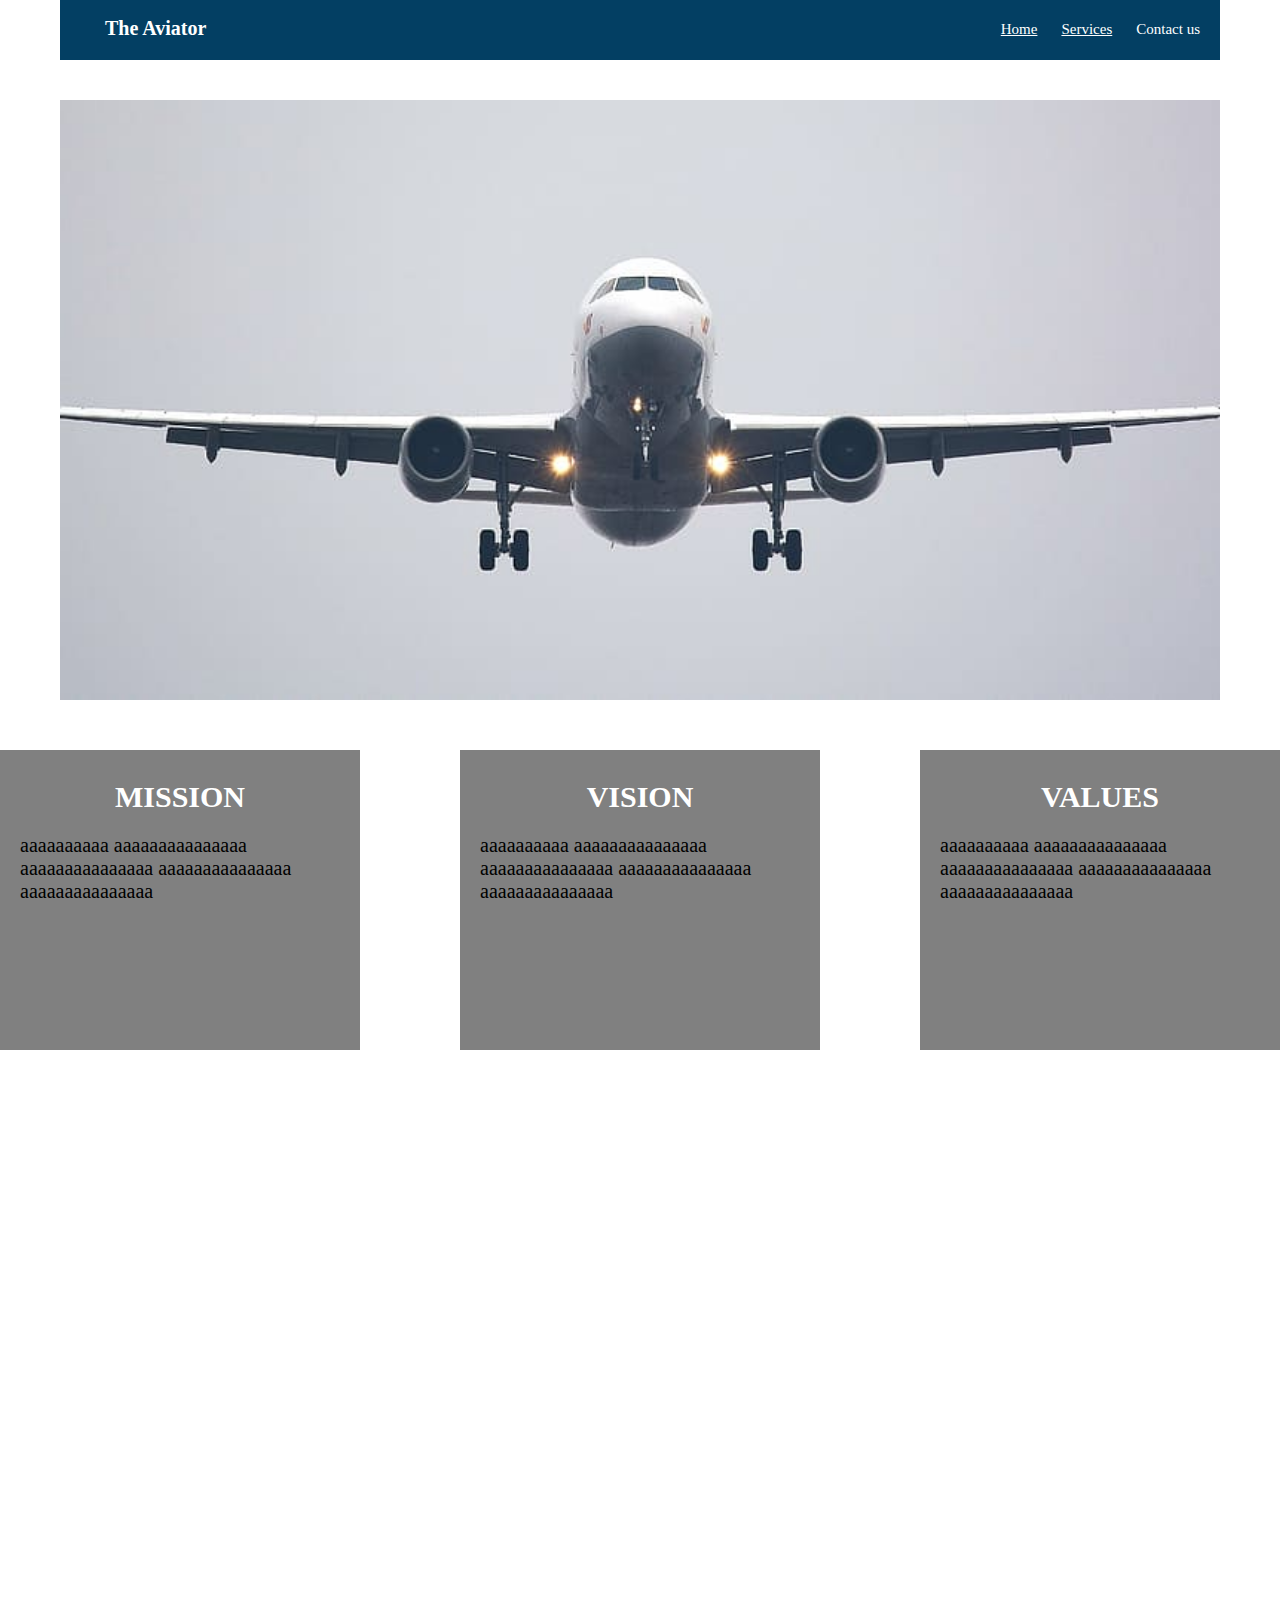
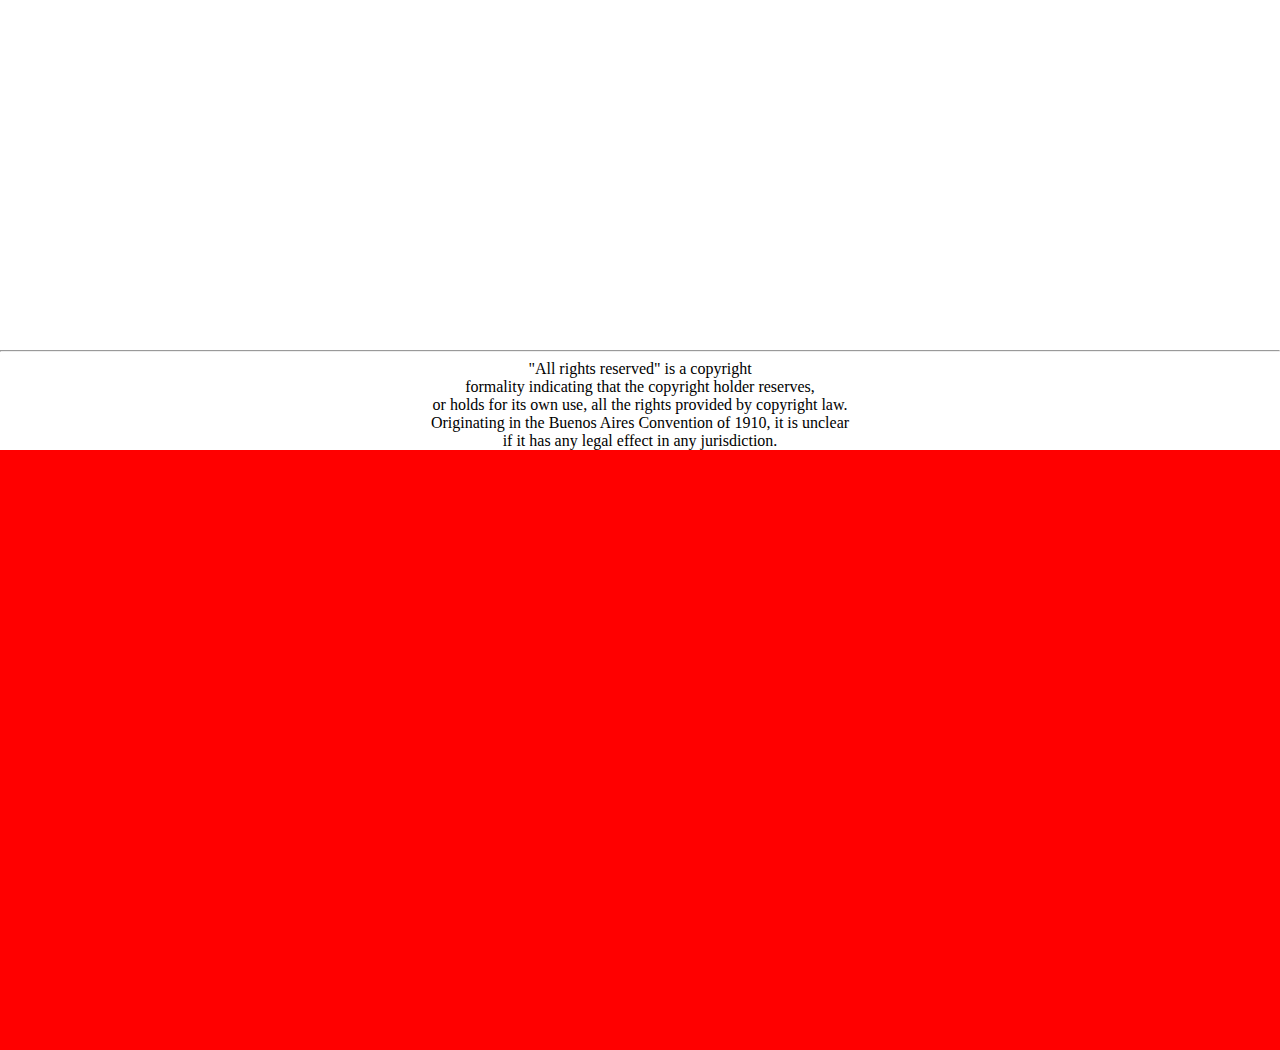
==== index.html @ 7b7779f6 "trial website update" ====
<!DOCTYPE html>
<html>
<head>
    <title>THE AVIATOR</title>
    <meta name="viewport" content = "width=device-width, initial-scale=1.0">
    <link href = "css/styles.css" rel ="stylesheet" type = "text/css">
</head>
<body>
  <div id = "parentnav">
  <div class = "navouter"> </div>
  <div class = "navinner">
  <div class = "headernav"> <h1>The Aviator </h1></div>  
  <div class = "navnav">
    <ul>
      <li><a href = "index.html">Home</a></li>
      <li><a href = "service.html">Services</a></li>
      <li><a>Contact us</a></li>
    </ul>

        </div>
  </div>
</div>

<Div id = "divheropic"> 
  <Div class= "classheropicout"> </Div> 
  <Div class= "classheropicin"> 
    <div class = "imgdiv">
    <img class = "imgtalaga" src = "css/a320front.jpg"> </div> </Div> 
</Div>

<div id = "divboxes"> 
  <div class= "box1"> 
    <h1> MISSION </h1>
    <p>aaaaaaaaaa
    aaaaaaaaaaaaaaa
    aaaaaaaaaaaaaaa
    aaaaaaaaaaaaaaa
    aaaaaaaaaaaaaaa</p></Div>
  <Div class= "box2"> 
    <h1> VISION</h1>
    <p>aaaaaaaaaa
    aaaaaaaaaaaaaaa
    aaaaaaaaaaaaaaa
    aaaaaaaaaaaaaaa
    aaaaaaaaaaaaaaa</p></Div>  
  <Div class= "box3"> 
    <h1> VALUES</h1>
    <p>aaaaaaaaaa
    aaaaaaaaaaaaaaa
    aaaaaaaaaaaaaaa
    aaaaaaaaaaaaaaa
    aaaaaaaaaaaaaaa</p></Div> 
</Div>

<Div id = "bottom"> 
<hr>   
<footer>
  "All rights reserved" is a copyright 
  <br>formality indicating that the copyright holder reserves, 
  <br>or holds for its own use, all the rights provided by copyright law. 
  <br>Originating in the Buenos Aires Convention of 1910, it is unclear 
  <br>if it has any legal effect in any jurisdiction.
</footer>
</Div>


</body>

<div class = "house">
  <div class = "kahon1"></div>
  <div class = "kahon2"></div>
  <div class = "kahon3"></div>
  <div class = "kahon4"></div>


</div>


</html>
---- css/styles.css ----
body {
    margin: 0px;
    padding: 0px;

}
/*-------------- nav area -----------------*/
#parentnav {
    height: 100px;
    width : 100%;
    background-color:white;
    position: relative;
    z-index: 1;
}

.navouter {
    height: 60px;
    width : 100%;
    background:white;
    position: absolute;
    z-index: 1;
}
.navinner {
    height: 60px;
    background:#033F63;
    width: auto;
    position: relative;
    z-index: 2;
    display: flex;
    margin-right: 60px;
    margin-left: 60px;
    justify-content: space-between;
}

.headernav {
    width: auto;
    background: transparent;
    position: relative;
    top: 20px;  
    left: 5px;
    display: flex;
}

.headernav h1 {
    font-size: 20px;
    width: 200px;
    position: absolute;
    bottom: 27px;
}

.navnav ul li {
    background: transparent;
    position: relative;
    top:4px;
    display:inline;
    font-size: 15px;
    
}

.navnav ul {
    position: relative;
    margin-right: 10px;
}

.navnav ul li a {
color: white;
margin: 0px 10px;
}

.headernav {
    color:white;
    margin-left: 40px;
}
   
/*-------------- end ofnav area -----------------*/

/*-------------- BIG PIC area -----------------*/
#divheropic {
    height: 450px;
    background:white;
    position: relative;
    z-index: 1;
}

.classheropicout {
    height: 600px;
    width: 100%;
    background:white;
    position: absolute;
    z-index: 12;
}
.classheropicin {
   
    height: 600px;
    width: auto;
    position: relative;
    z-index: 20;
    margin-right: 60px;
    margin-left: 60px;
    background-color: orange;
}

/*-------------- end of BIG PIC area -----------------*/


.imgdiv {
height: 100%;
width: 100%;
position: absolute;
}

.imgtalaga {
height: 100%;
width: 100%;
object-fit: cover;
}

/*-------------- BOXES -----------------*/
#divboxes {
   height: 1000px;
   width: 100%;
    margin: 200px auto;
    justify-content: center ;
    position: relative;
    display:flex ;
    background-color: white;
}

#divboxes p{
margin : 20px 20px;
font-size: 20px;
}



#divboxes h1{

    margin : 30px auto 0px auto;
    font-size: 30px;
    text-align: center;
    color:white;
   
    }
     
 

.box1  {
    Height: 300px;
    width: 400px;
    background-color: grey;
    position: relative;
    
   
}

.box2  {
    Height: 300px;
    width: 400px;
    background-color:grey; ;
    position: relative;
    margin: 0px 100px;
    
   
}

.box3  {
    Height: 300px;
    
    width: 400px;
    background-color: grey;
    position: relative;
   
    
    
}

/*-------------- end of BOXES -----------------*/


#bottom {
    Height: 100px;
    width: 100%;
    
    position: relative;
    text-align: Center;
}

.house {
Height: 600px;
width: 100%;
margin: 0px auto;
max-width: 1600px;
background-color: red;

}





@media screen and (max-width: 1200px){
    
    #divboxes div {
        display: block;
    }

    #divboxes {
       

         display:block ;
        
     }
    
    .box2 {
        margin: 5px;
    }

    .box1, .box3 {
        margin: 5px;
    }

    .box1, .box2, .box3{
    margin-right: auto;
    margin-left: auto;
    }

    #divboxes {
    
    margin: 200px auto;
    position: relative;
    justify-content: right;
    
    }
}
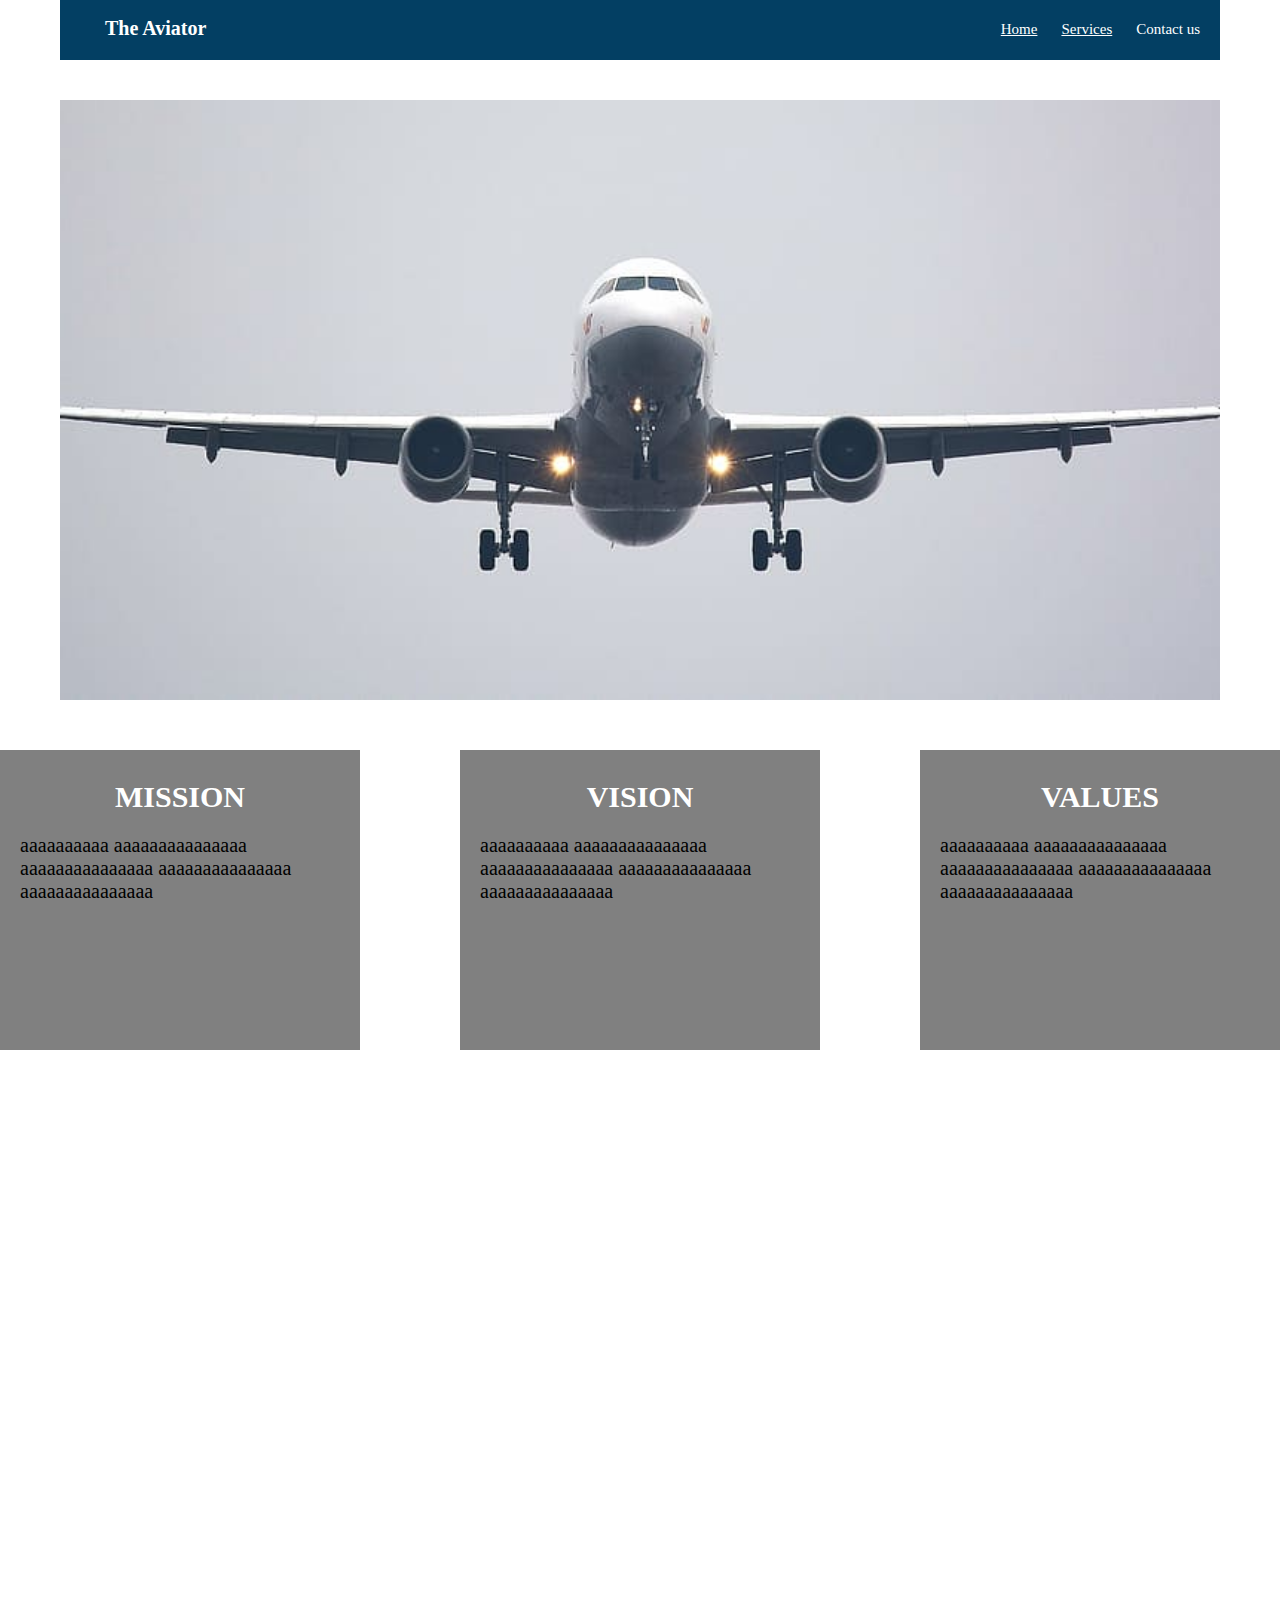
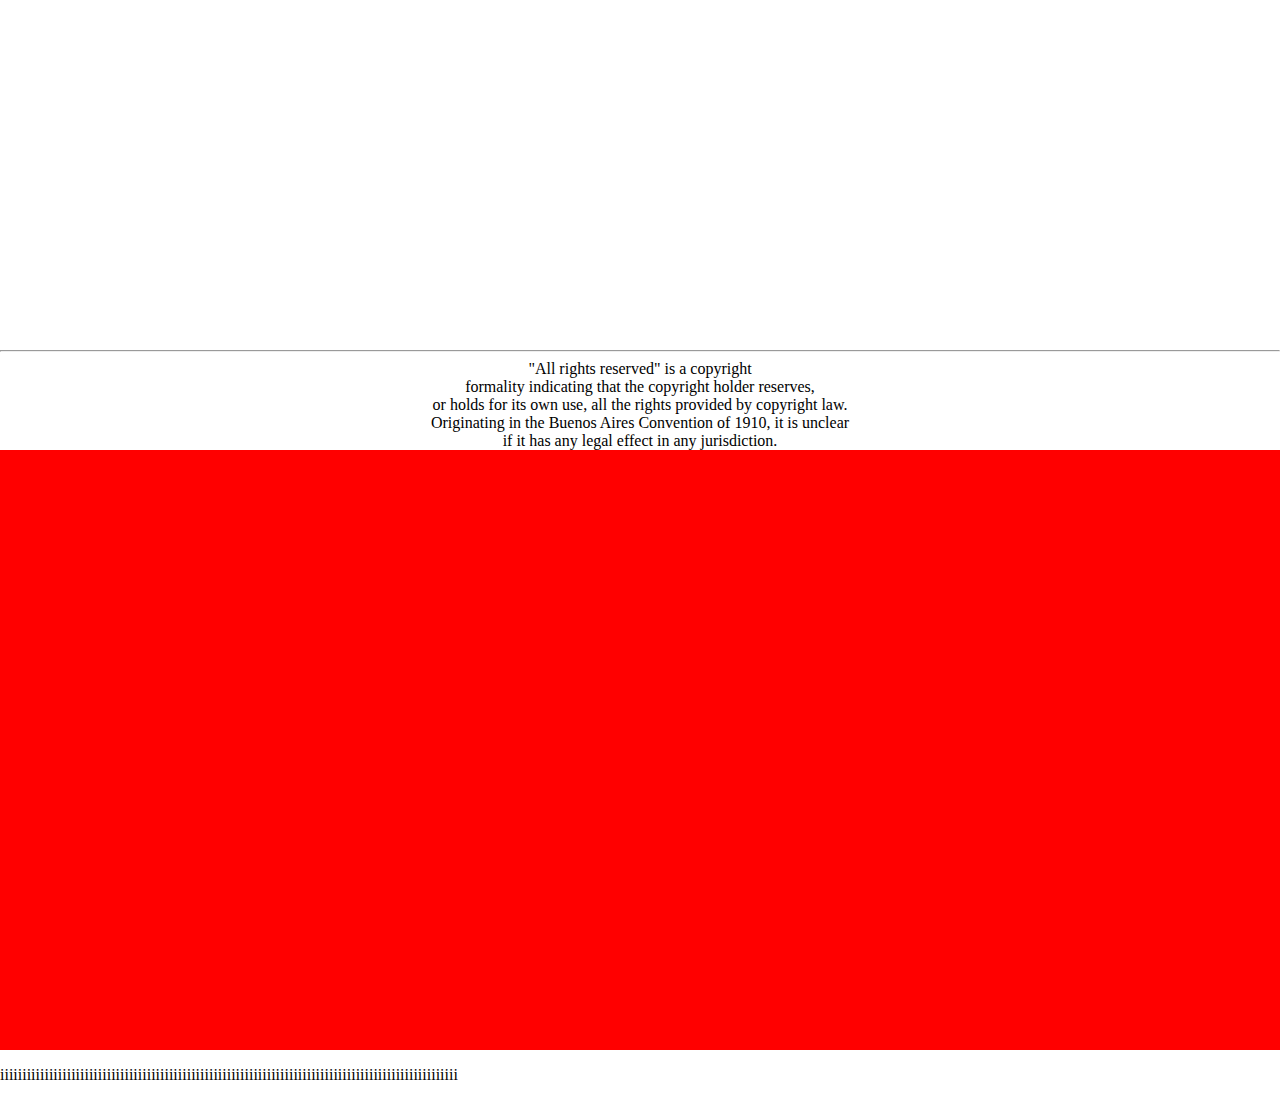
==== commit bdabb6d5: "update only again" ====
--- a/index.html
+++ b/index.html
@@ -72,8 +72,7 @@
   <div class = "kahon3"></div>
   <div class = "kahon4"></div>
 
-
 </div>
 
-
+<div><p>iiiiiiiiiiiiiiiiiiiiiiiiiiiiiiiiiiiiiiiiiiiiiiiiiiiiiiiiiiiiiiiiiiiiiiiiiiiiiiiiiiiiiiiiiiiiiiiiiiiiiii</p></div>
 </html>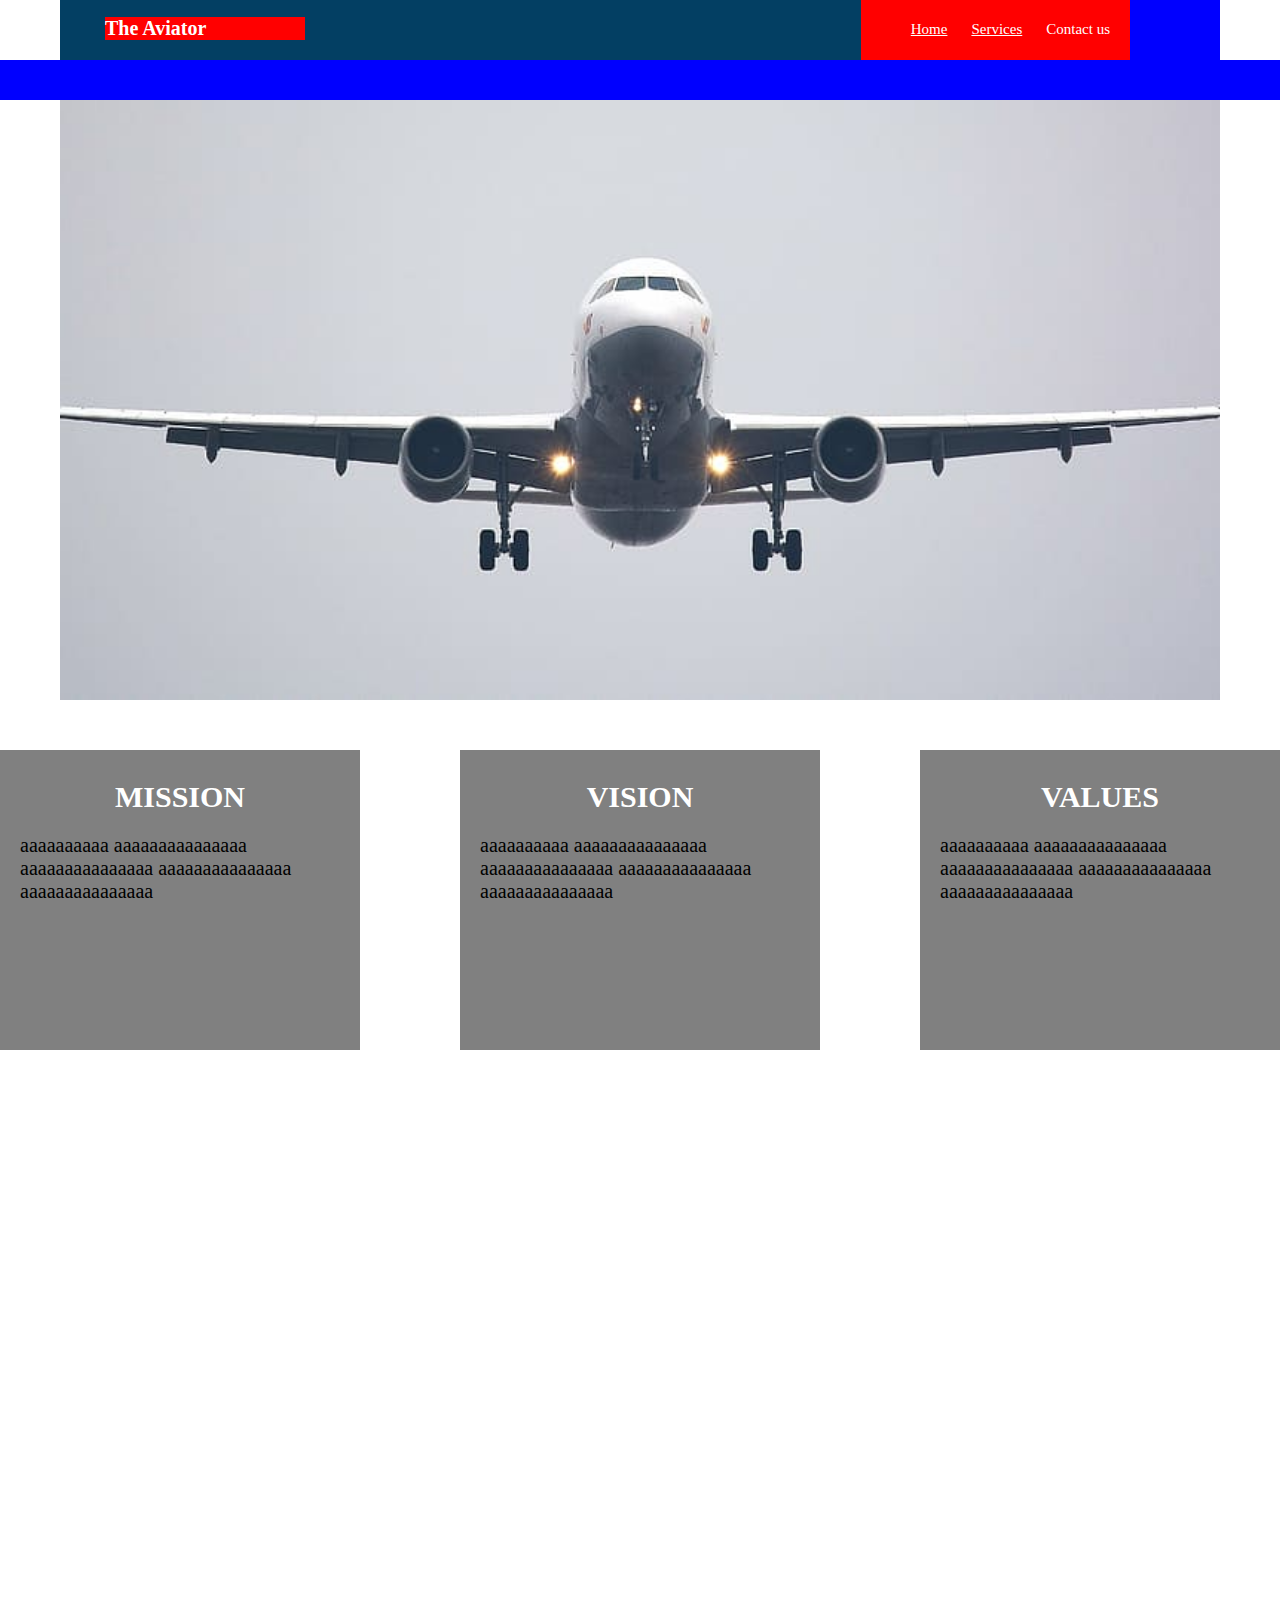
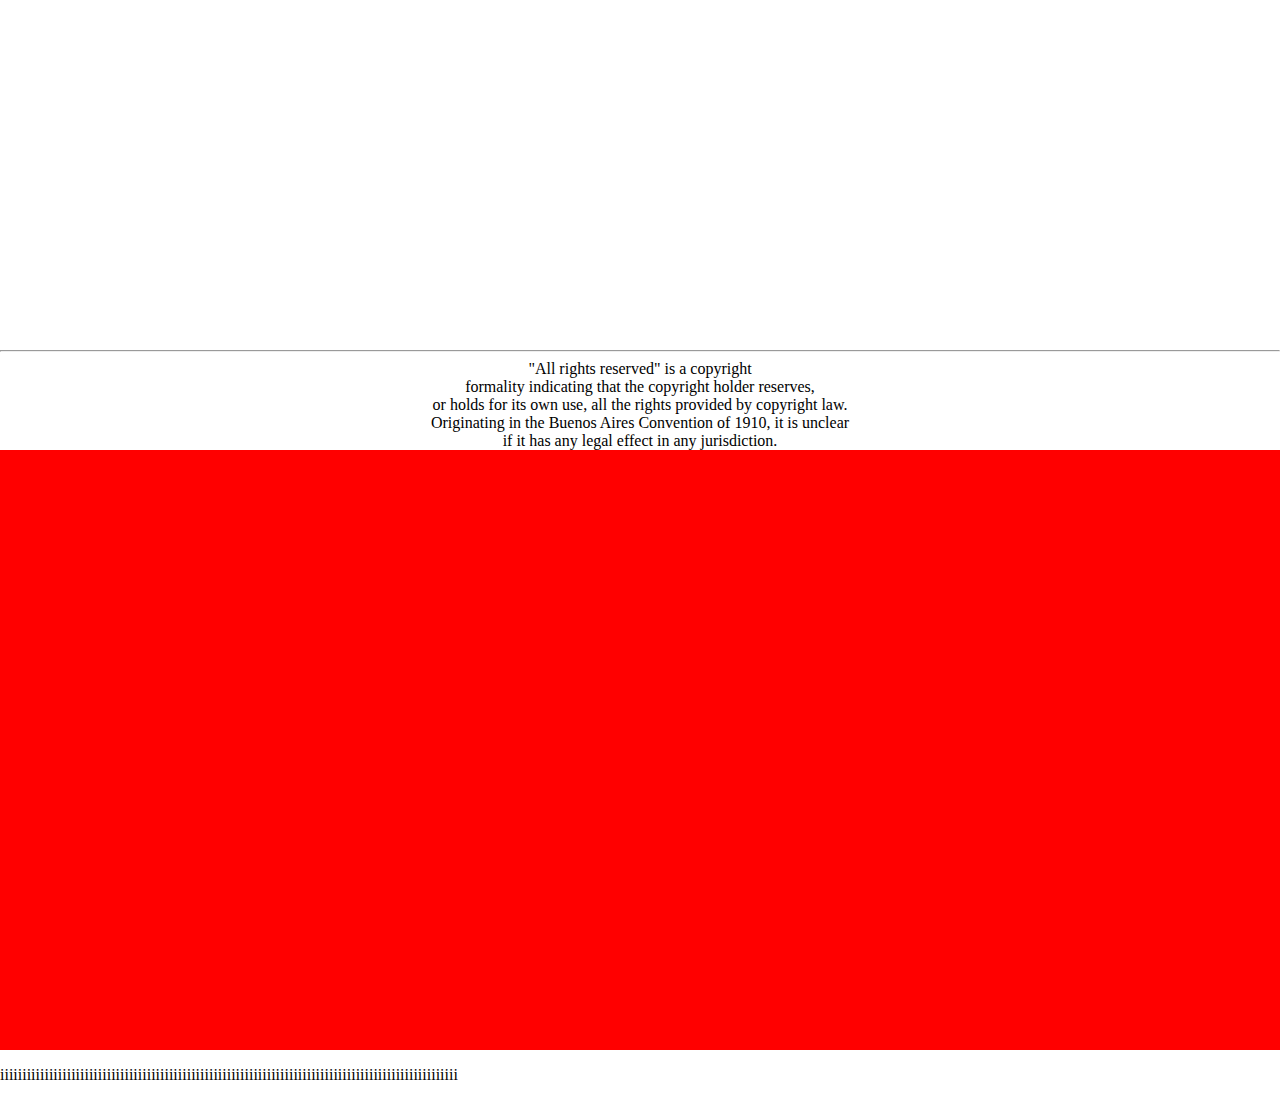
==== commit 8b92e5f5: "updates" ====
--- a/index.html
+++ b/index.html
@@ -9,15 +9,22 @@
   <div id = "parentnav">
   <div class = "navouter"> </div>
   <div class = "navinner">
-  <div class = "headernav"> <h1>The Aviator </h1></div>  
-  <div class = "navnav">
+    <div class = "headernav"> <h1>The Aviator </h1></div>  
+    <div class = "navnav">
     <ul>
       <li><a href = "index.html">Home</a></li>
       <li><a href = "service.html">Services</a></li>
       <li><a>Contact us</a></li>
     </ul>
-
-        </div>
+    <div id = "hambergermenu" div class = "hamburgerclass">
+      <ul>
+        <span></span>
+        <span></span>
+        <span></span>
+      </ul>
+    </div>
+    </div>
+    
   </div>
 </div>
 
--- a/css/styles.css
+++ b/css/styles.css
@@ -7,7 +7,7 @@
 #parentnav {
     height: 100px;
     width : 100%;
-    background-color:white;
+    background-color:blue;
     position: relative;
     z-index: 1;
 }
@@ -33,11 +33,12 @@
 
 .headernav {
     width: auto;
-    background: transparent;
+    background: red;
     position: relative;
     top: 20px;  
     left: 5px;
     display: flex;
+    z-index: 10;
 }
 
 .headernav h1 {
@@ -45,20 +46,30 @@
     width: 200px;
     position: absolute;
     bottom: 27px;
-}
-
+    background-color: red;
+}
+
+.navnav {
+    background-color: red;
+    position: relative;
+    justify-self: right;
+    width: auto;
+    display: inline-flex;
+}
 .navnav ul li {
     background: transparent;
     position: relative;
     top:4px;
-    display:inline;
+    display:inline-block;
     font-size: 15px;
+    background-color: red;
     
 }
 
 .navnav ul {
     position: relative;
     margin-right: 10px;
+    justify-self: right;
 }
 
 .navnav ul li a {
@@ -69,6 +80,13 @@
 .headernav {
     color:white;
     margin-left: 40px;
+}
+
+.hamburgerclass {
+    position: relative;
+    background-color: blue;
+    display: block;
+    padding: 20px;
 }
    
 /*-------------- end ofnav area -----------------*/
